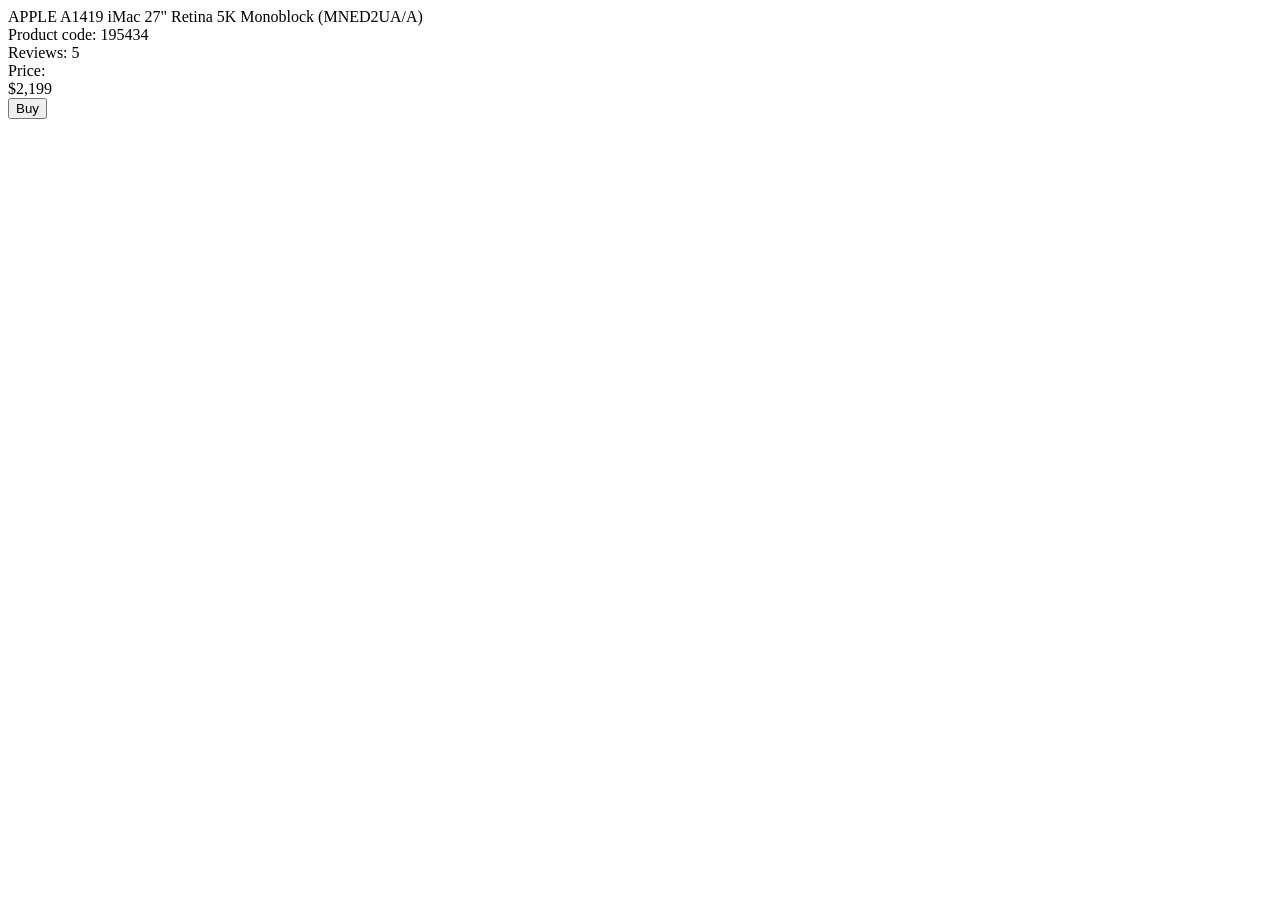
==== src/index.html @ 7afbde12 "add solution" ====
<!doctype html>
<html lang="en">
  <head>
    <meta charset="UTF-8" />
    <meta
      name="viewport"
      content="width=device-width, initial-scale=1.0"
    />
    <title>Product cards</title>
    <link
      rel="preconnect"
      href="https://fonts.googleapis.com"
    />
    <link
      rel="preconnect"
      href="https://fonts.gstatic.com"
      crossorigin="anonymous"
    />
    <link
      href="https://fonts.googleapis.com/css2?family=Roboto:wght@100..900&display=swap"
      rel="stylesheet"
    />
    <link
      rel="stylesheet"
      href="./styles/index.scss"
    />
  </head>
  <body>
    <div
      data-qa="card"
      class="card"
    >
      <div class="card__image"></div>

      <div class="card__info">
        <div class="card__info-text">
          APPLE A1419 iMac 27" Retina 5K Monoblock (MNED2UA/A)
        </div>
        <div class="card__info-code">Product code: 195434</div>
      </div>

      <div class="card__rate">
        <div class="stars">
          <div class="stars__star"></div>
          <div class="stars__star"></div>
          <div class="stars__star"></div>
          <div class="stars__star"></div>
          <div class="stars__star"></div>
        </div>

        <div class="card__rate-rev">Reviews: 5</div>
      </div>

      <div class="card__price">
        <div class="card__price-text">Price:</div>
        <div class="card__price-cost">$2,199</div>
      </div>

      <button
        data-qa="hover"
        href="#"
        class="card__btn"
      >
        Buy
      </button>
    </div>
  </body>
</html>
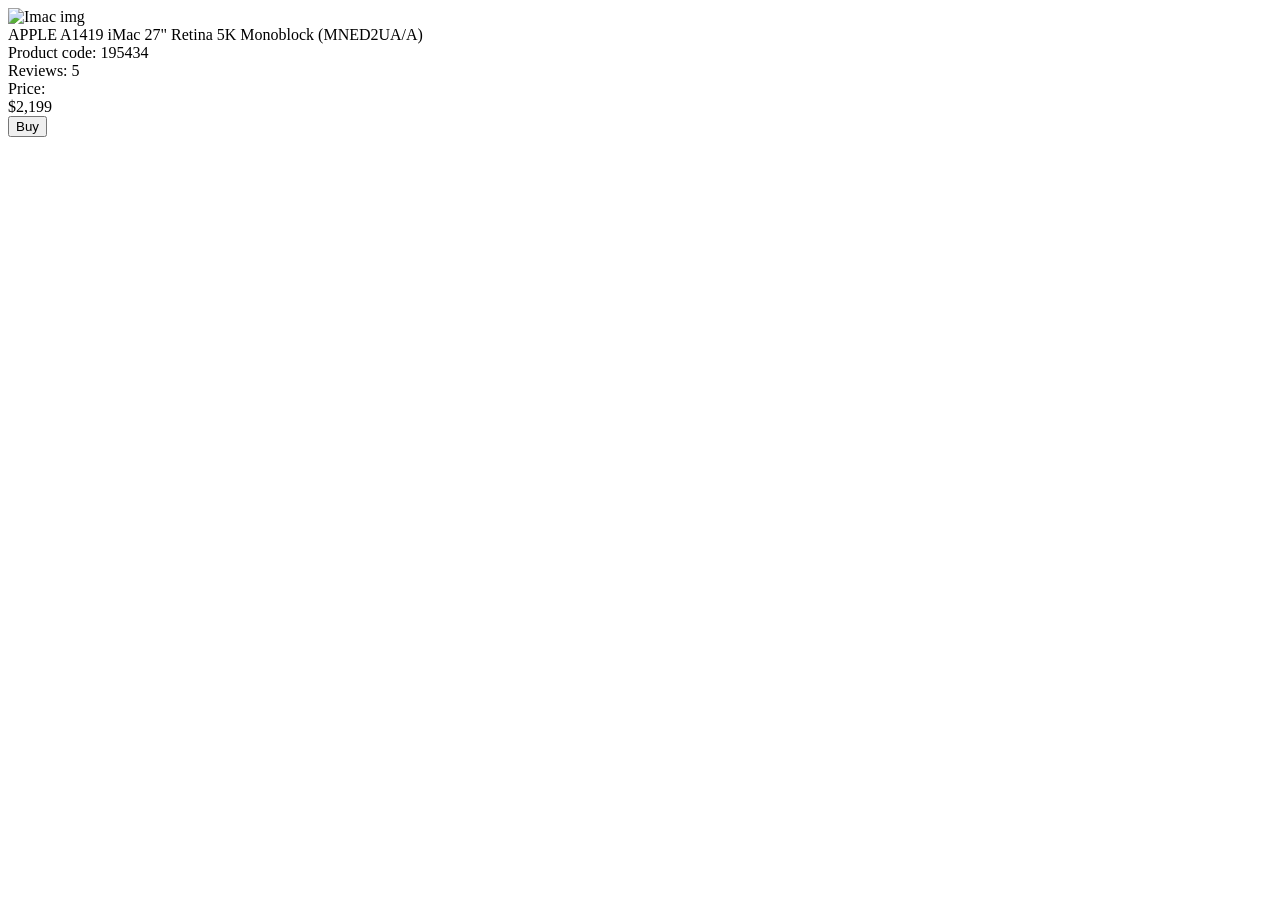
==== commit 2521a7ef: "fixed the issues" ====
--- a/src/index.html
+++ b/src/index.html
@@ -30,7 +30,11 @@
       data-qa="card"
       class="card"
     >
-      <div class="card__image"></div>
+      <img
+        src="./images/imac.jpeg"
+        alt="Imac img"
+        class="card__image"
+      />
 
       <div class="card__info">
         <div class="card__info-text">
@@ -40,7 +44,7 @@
       </div>
 
       <div class="card__rate">
-        <div class="stars">
+        <div class="stars stars--4">
           <div class="stars__star"></div>
           <div class="stars__star"></div>
           <div class="stars__star"></div>
@@ -58,7 +62,6 @@
 
       <button
         data-qa="hover"
-        href="#"
         class="card__btn"
       >
         Buy
